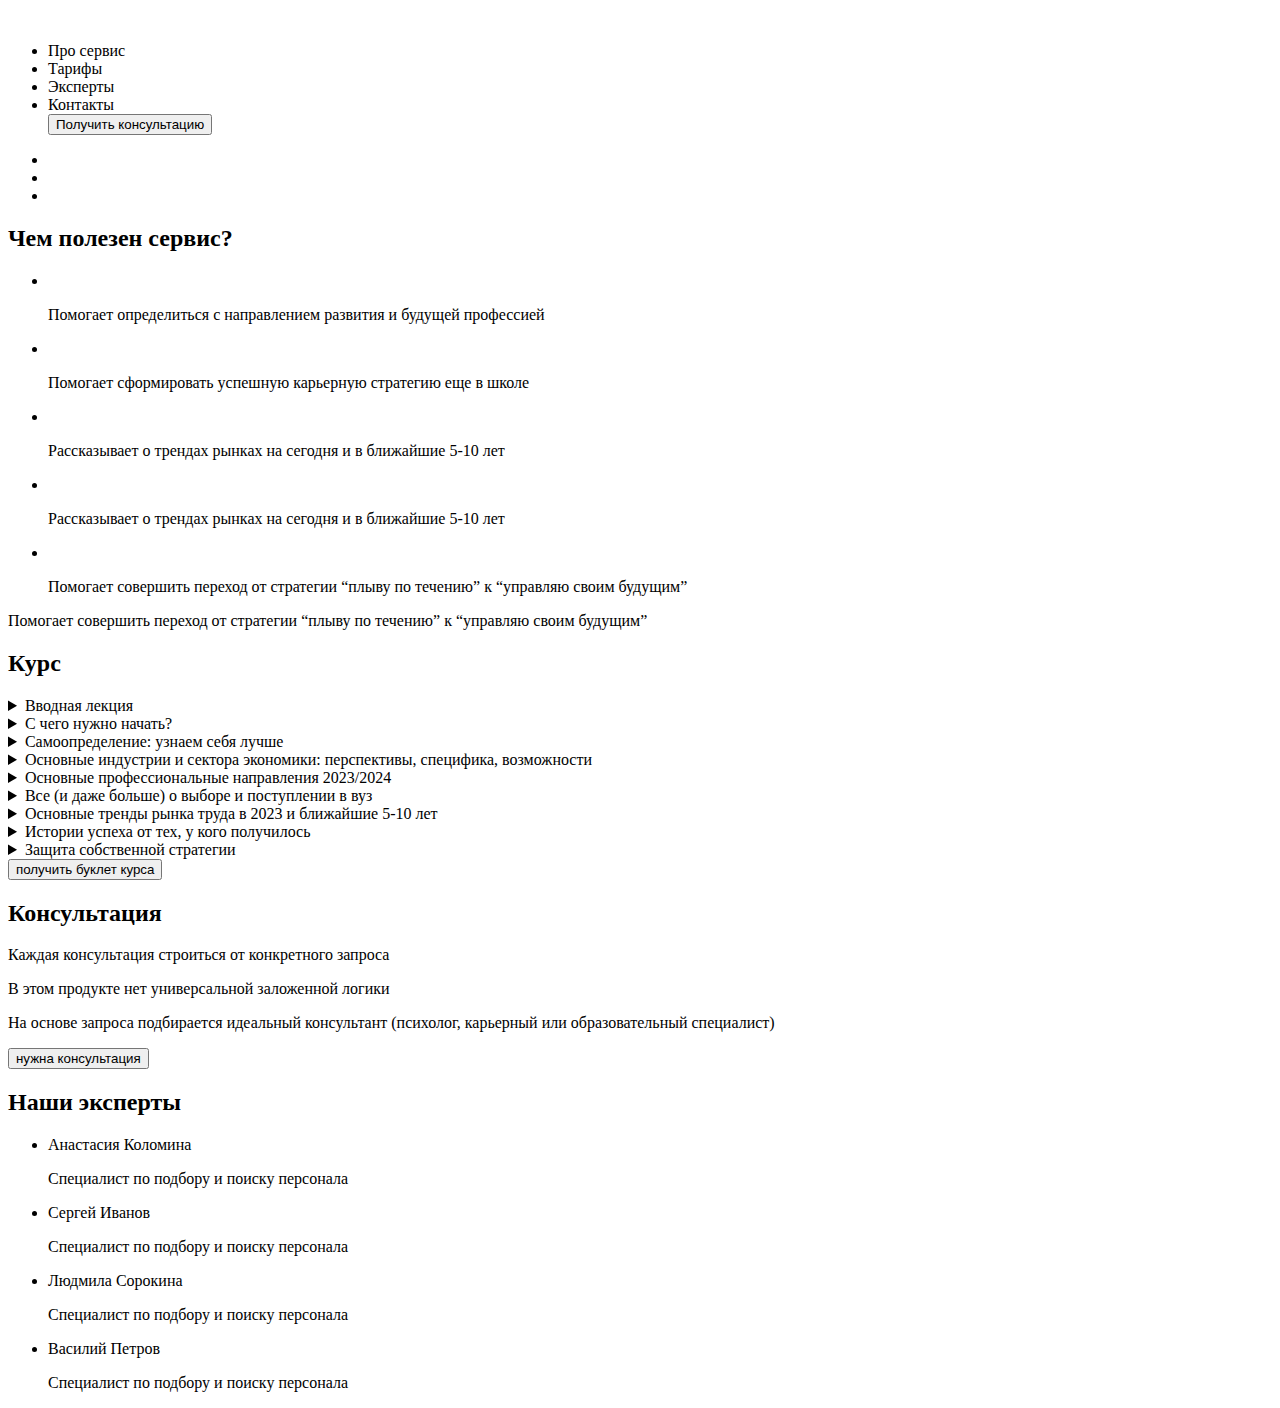
==== index.html @ 1c8dace3 "Add files via upload" ====
<!DOCTYPE html>
<html lang="en">
	<head>
		<meta charset="UTF-8">
		<meta http-equiv="X-UA-Compatible" content="IE=edge">
		<meta name="viewport" content="width=device-width, initial-scale=1.0">
		<title>Builder</title>
		<section class="header-section">
			<header class="page-header">
				<img src="" alt="">
				<ul>
					<li>Про сервис</li>
					<li>Тарифы</li>
					<li>Эксперты</li>
					<li>Контакты</li>
					<button>Получить консультацию</button>
				</ul>
			</header>
			<div>
				<p></p>
				<span></span>
				<ul>
					<li></li>
					<li></li>
					<li></li>
				</ul>
			</div>

		</section>

		<section class="about">
			<h2>Чем полезен сервис?</h2>
			<ul>
				<li>
					<img src="" alt="">
					<p>Помогает определиться
						с направлением развития
						и будущей профессией</p>
				</li>
				<li>
					<img src="" alt="">
					<p>Помогает сформировать успешную карьерную
						стратегию еще в школе</p>
				</li>
				<li>
					<img src="" alt="">
					<p>Рассказывает о трендах
						рынках на сегодня
						и в ближайшие 5-10 лет</p>
				</li>
				<li>
					<img src="" alt="">
					<p>Рассказывает о трендах
						рынках на сегодня
						и в ближайшие 5-10 лет</p>
				</li>
				<li>
					<img src="" alt="">
					<p>Помогает совершить переход
						от стратегии “плыву по течению” к “управляю своим будущим”</p>
				</li>
			</ul>
			<p>Помогает совершить переход
				от стратегии “плыву по течению” к “управляю своим будущим”</p>
		</section>
		<section class="course_info">
			<h2>Курс</h2>
			<div>
				<details>
					<summary>Вводная лекция</summary>
					<p></p>
				</details>
				<details>
					<summary>С чего нужно начать?</summary>
					<p></p>
				</details>
				<details>
					<summary>Самоопределение: узнаем себя лучше</summary>
					<p></p>
				</details>
				<details>
					<summary>Основные индустрии и сектора экономики: перспективы, специфика,
						возможности</summary>
					<p></p>
				</details>
				<details>
					<summary>Основные профессиональные направления 2023/2024</summary>
					<p></p>
				</details>
				<details>
					<summary>Все (и даже больше) о выборе и поступлении в вуз</summary>
					<p></p>
				</details>
				<details>
					<summary>Основные тренды рынка труда в 2023 и ближайшие 5-10 лет</summary>
					<p></p>
				</details>
				<details>
					<summary>Истории успеха от тех, у кого получилось</summary>
					<p></p>
				</details>
				<details>
					<summary>Защита собственной стратегии</summary>
					<p></p>
				</details>
			</div>
			<button>получить буклет курса</button>

		</section>
		<section class="consult">
			<div>
				<h2>Консультация</h2>
				<p>Каждая консультация строиться от конкретного запроса </p>
				<p>В этом продукте нет универсальной заложенной логики </p>
				<p>На основе запроса подбирается идеальный консультант (психолог, карьерный
					или образовательный специалист)</p>
				<button>нужна консультация</button>
			</div>
		</section>
		<section class="experts">
			<h2>Наши эксперты</h2>
			<ul>
				<li>
					<img src="" alt=""><span>Анастасия Коломина</span>
					<p>Специалист по подбору
						и поиску персонала</p>
				</li>
				<li>
					<img src="" alt=""><span>Сергей Иванов</span>
					<p>Специалист по подбору
						и поиску персонала</p>
				</li>
				<li>
					<img src="" alt=""><span>Людмила Сорокина</span>
					<p>Специалист по подбору
						и поиску персонала</p>
				</li>
				<li>
					<img src="" alt=""><span>Василий Петров</span>
					<p>Специалист по подбору
						и поиску персонала</p>
				</li>
			</ul>
		</section>
		<section class="course-tariff"></section>
		<section class="consult-tariff"></section>
		<section class="footer"></section>
	</head>
	<body>

	</body>
</html>
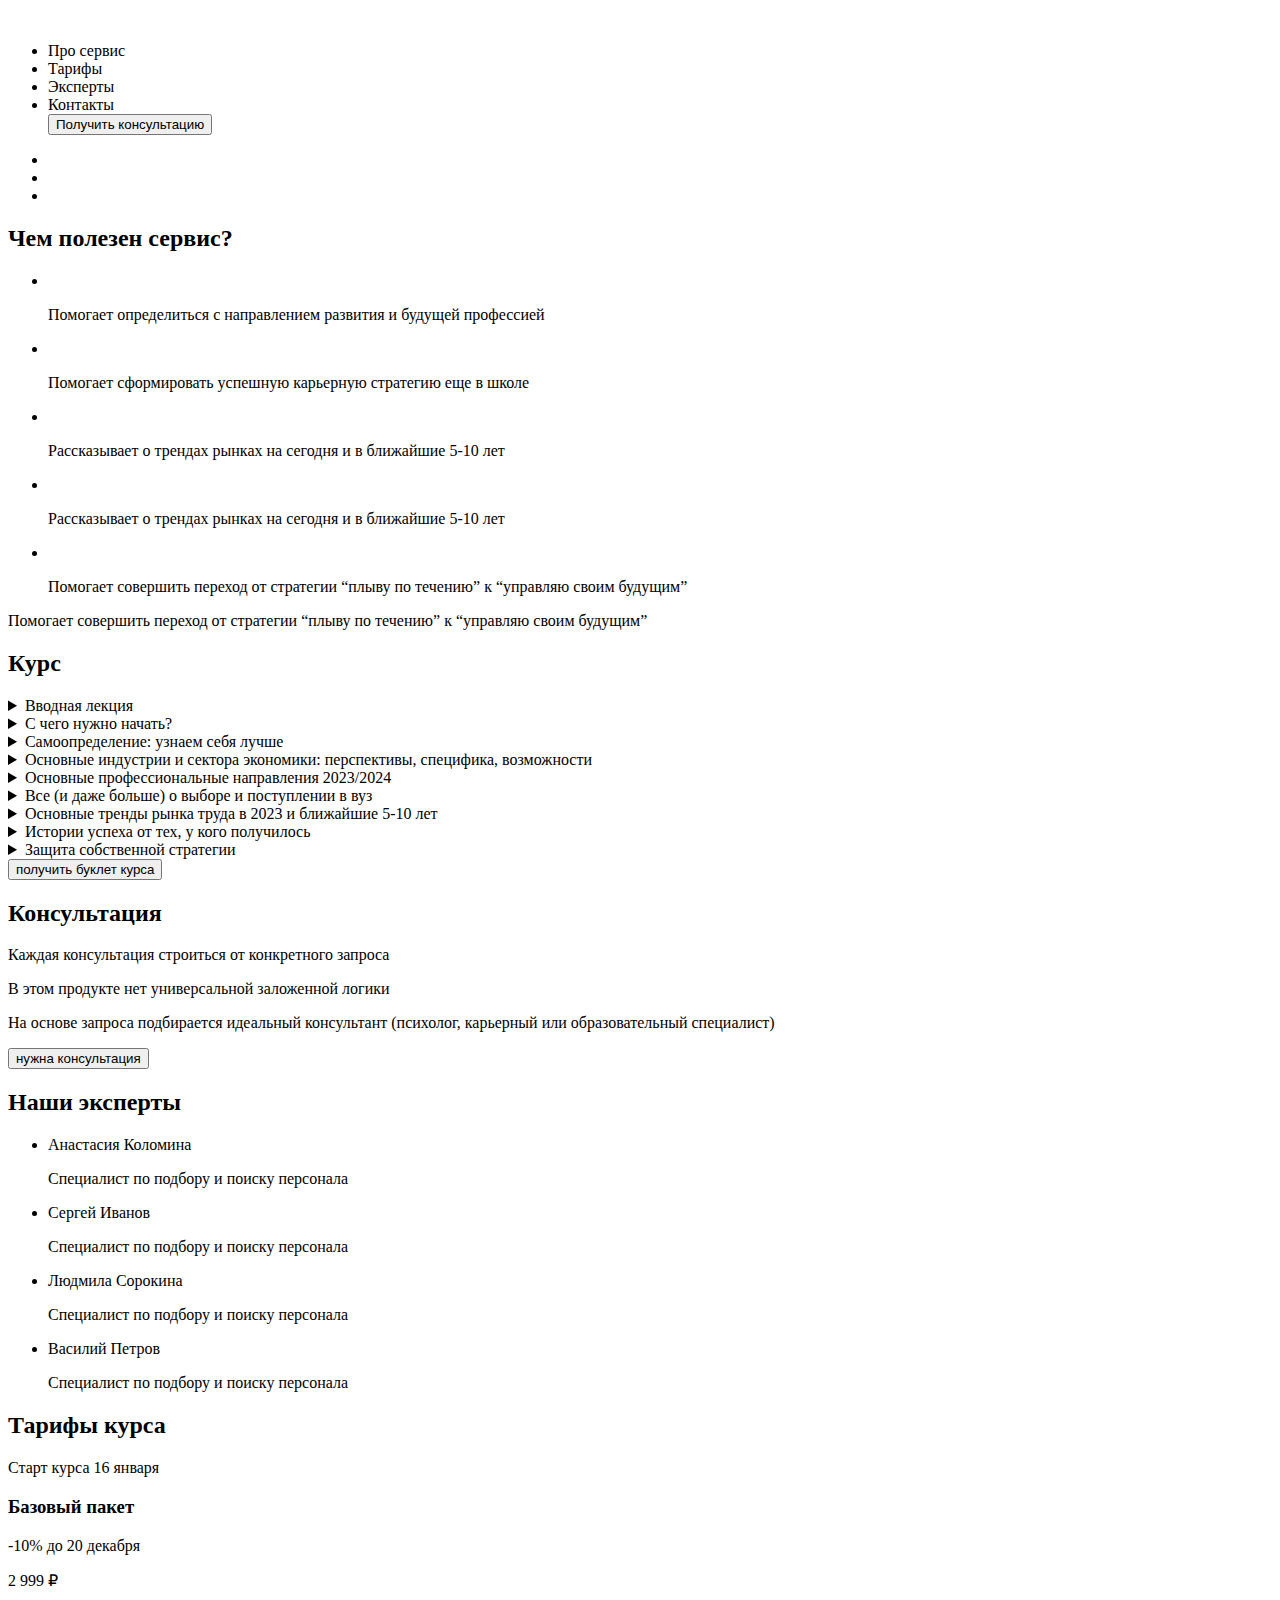
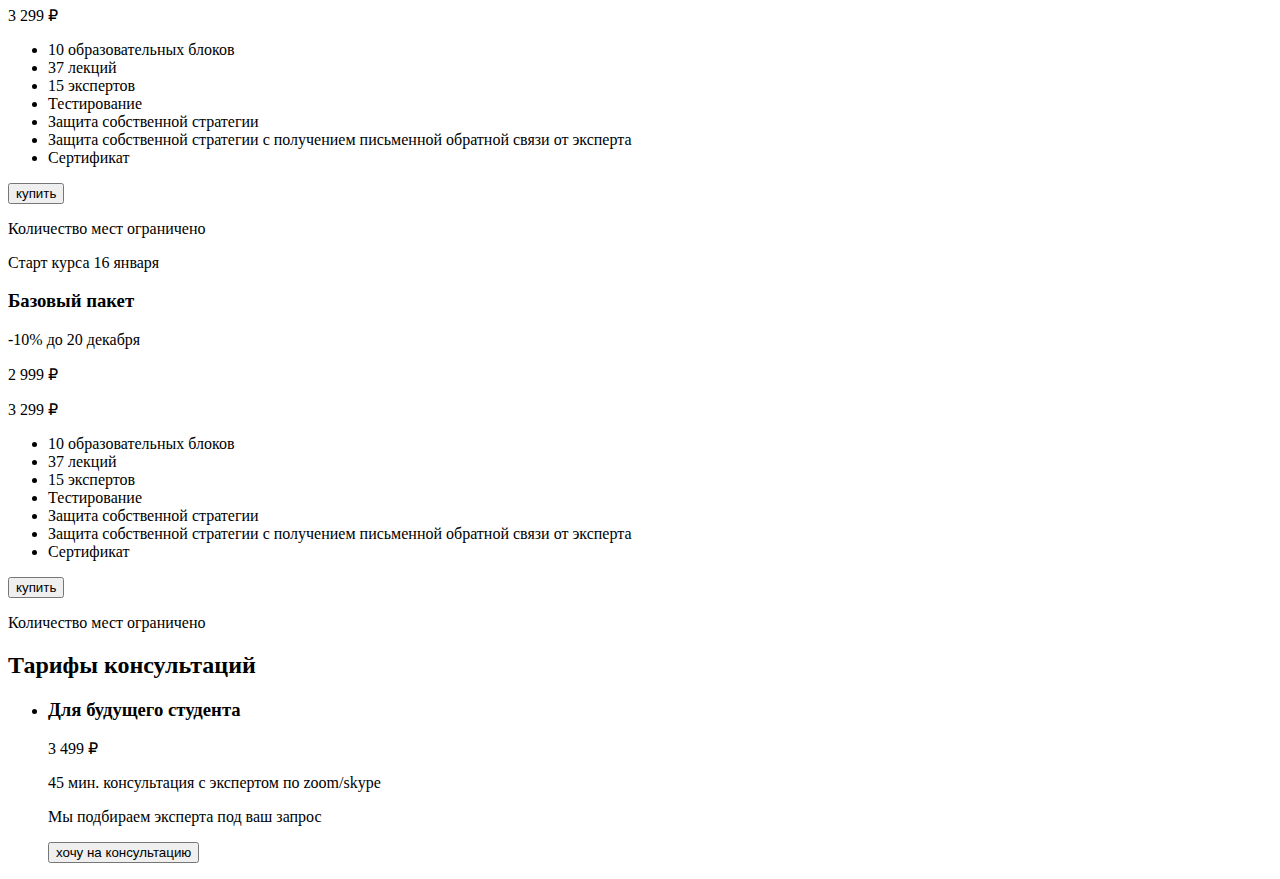
==== commit 1f2678ab: "Update index.html" ====
--- a/index.html
+++ b/index.html
@@ -142,11 +142,60 @@
 				</li>
 			</ul>
 		</section>
-		<section class="course-tariff"></section>
-		<section class="consult-tariff"></section>
+		<section class="course-tariff">
+			<h2>Тарифы курса</h2>
+			
+			<div>
+			<p>Старт курса 16 января</p>
+			<h3>Базовый пакет</h3>
+			<p>-10% до 20 декабря</p>
+			<p>2 999 ₽</p><p>3 299 ₽</p>
+				<ul>
+					<li>10 образовательных блоков</li>
+					<li>37 лекций</li>
+					<li>15 экспертов</li>
+					<li>Тестирование</li>
+					<li>Защита собственной стратегии</li>
+					<li>Защита собственной стратегии с получением письменной обратной связи от эксперта</li>
+					<li>Сертификат</li>
+				</ul>
+				<button>купить</button>
+				<p>Количество мест ограничено</p>
+			</div>
+			<div>
+			<p>Старт курса 16 января</p>
+			<h3>Базовый пакет</h3>
+			<p>-10% до 20 декабря</p>
+			<p>2 999 ₽</p><p>3 299 ₽</p>
+				<ul>
+					<li>10 образовательных блоков</li>
+					<li>37 лекций</li>
+					<li>15 экспертов</li>
+					<li>Тестирование</li>
+					<li>Защита собственной стратегии</li>
+					<li>Защита собственной стратегии с получением письменной обратной связи от эксперта</li>
+					<li>Сертификат</li>
+				</ul>
+				<button>купить</button>
+				<p>Количество мест ограничено</p>
+			</div>
+			
+		</section>
+		<section class="consult-tariff">
+			<h2>Тарифы консультаций</h2>
+			<ul>
+				<li>
+					<h3>Для будущего студента</h3>
+					<p>3 499 ₽</p>
+					<p>45 мин. консультация с экспертом по zoom/skype</p>
+					<p>Мы подбираем эксперта под ваш запрос</p>
+					<button>хочу на консультацию</button>
+				</li>
+			</ul>
+		</section>
 		<section class="footer"></section>
 	</head>
 	<body>
 
 	</body>
-</html>+</html>
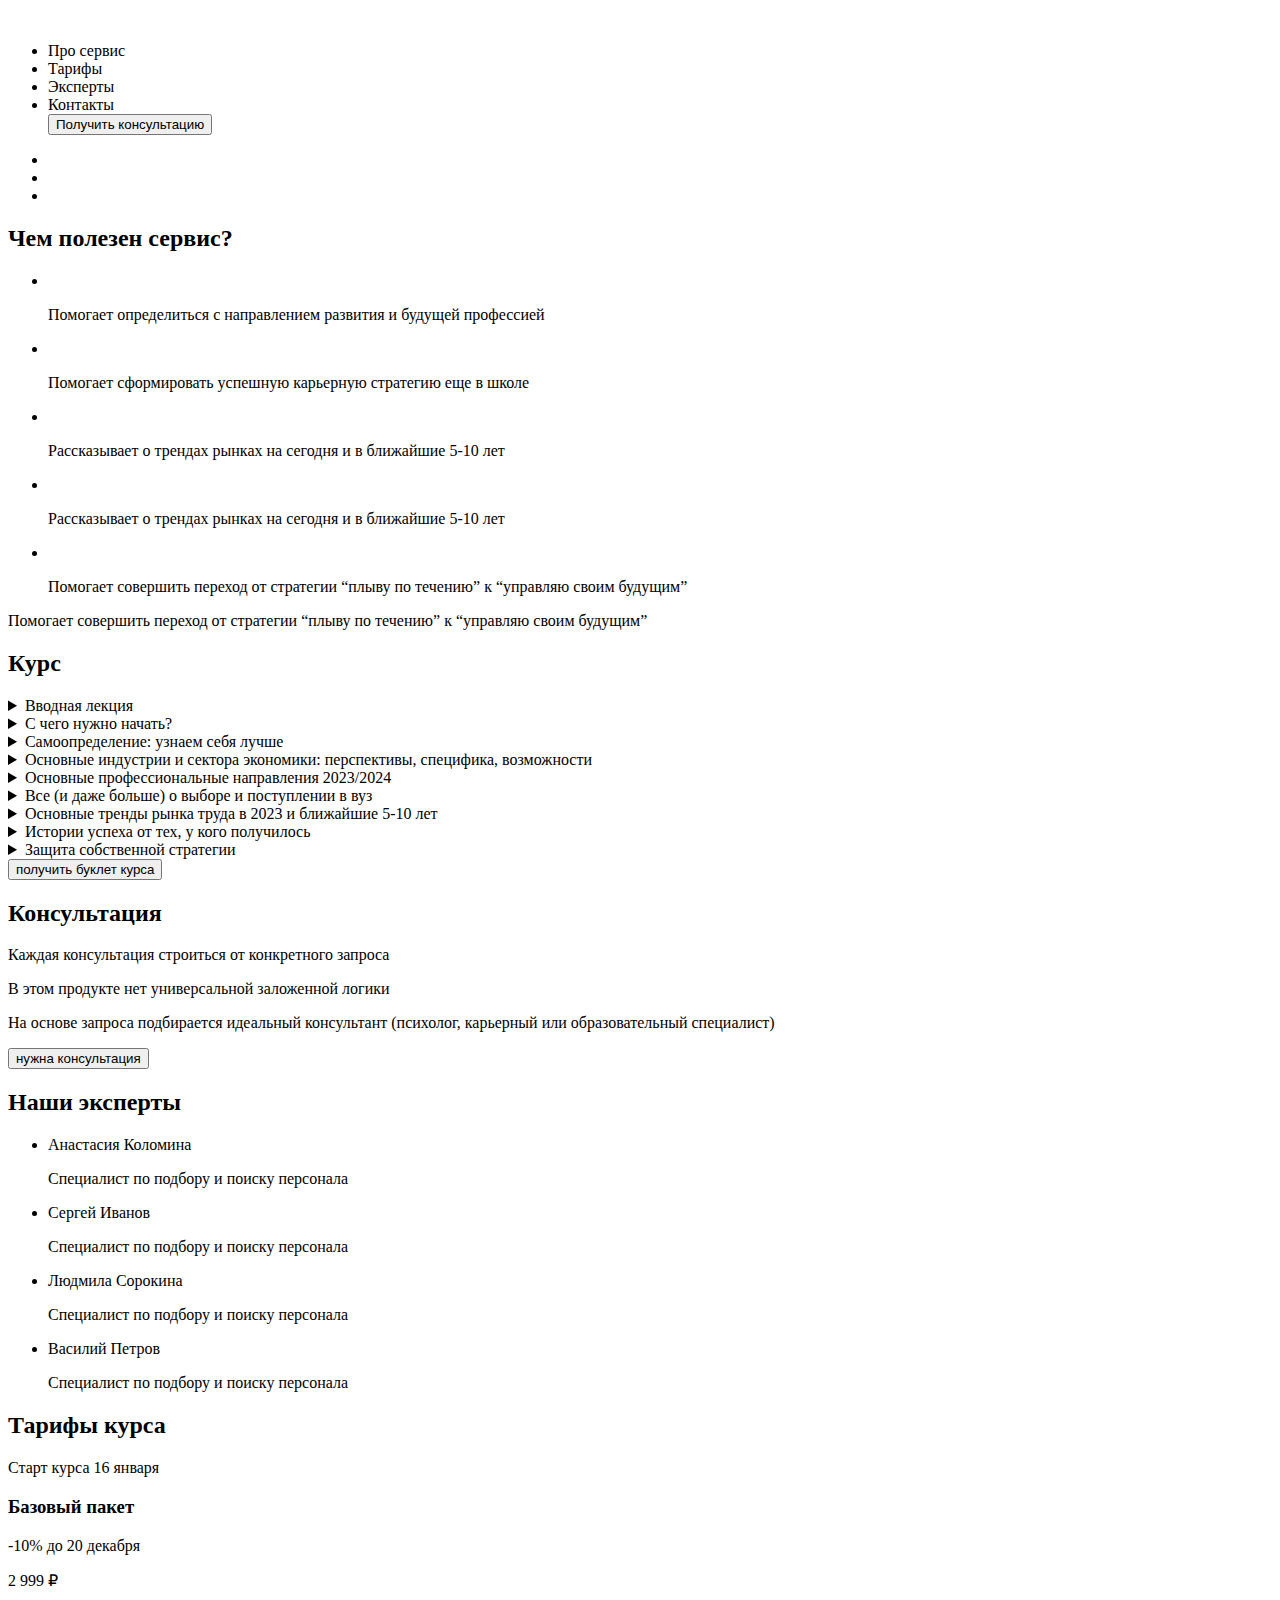
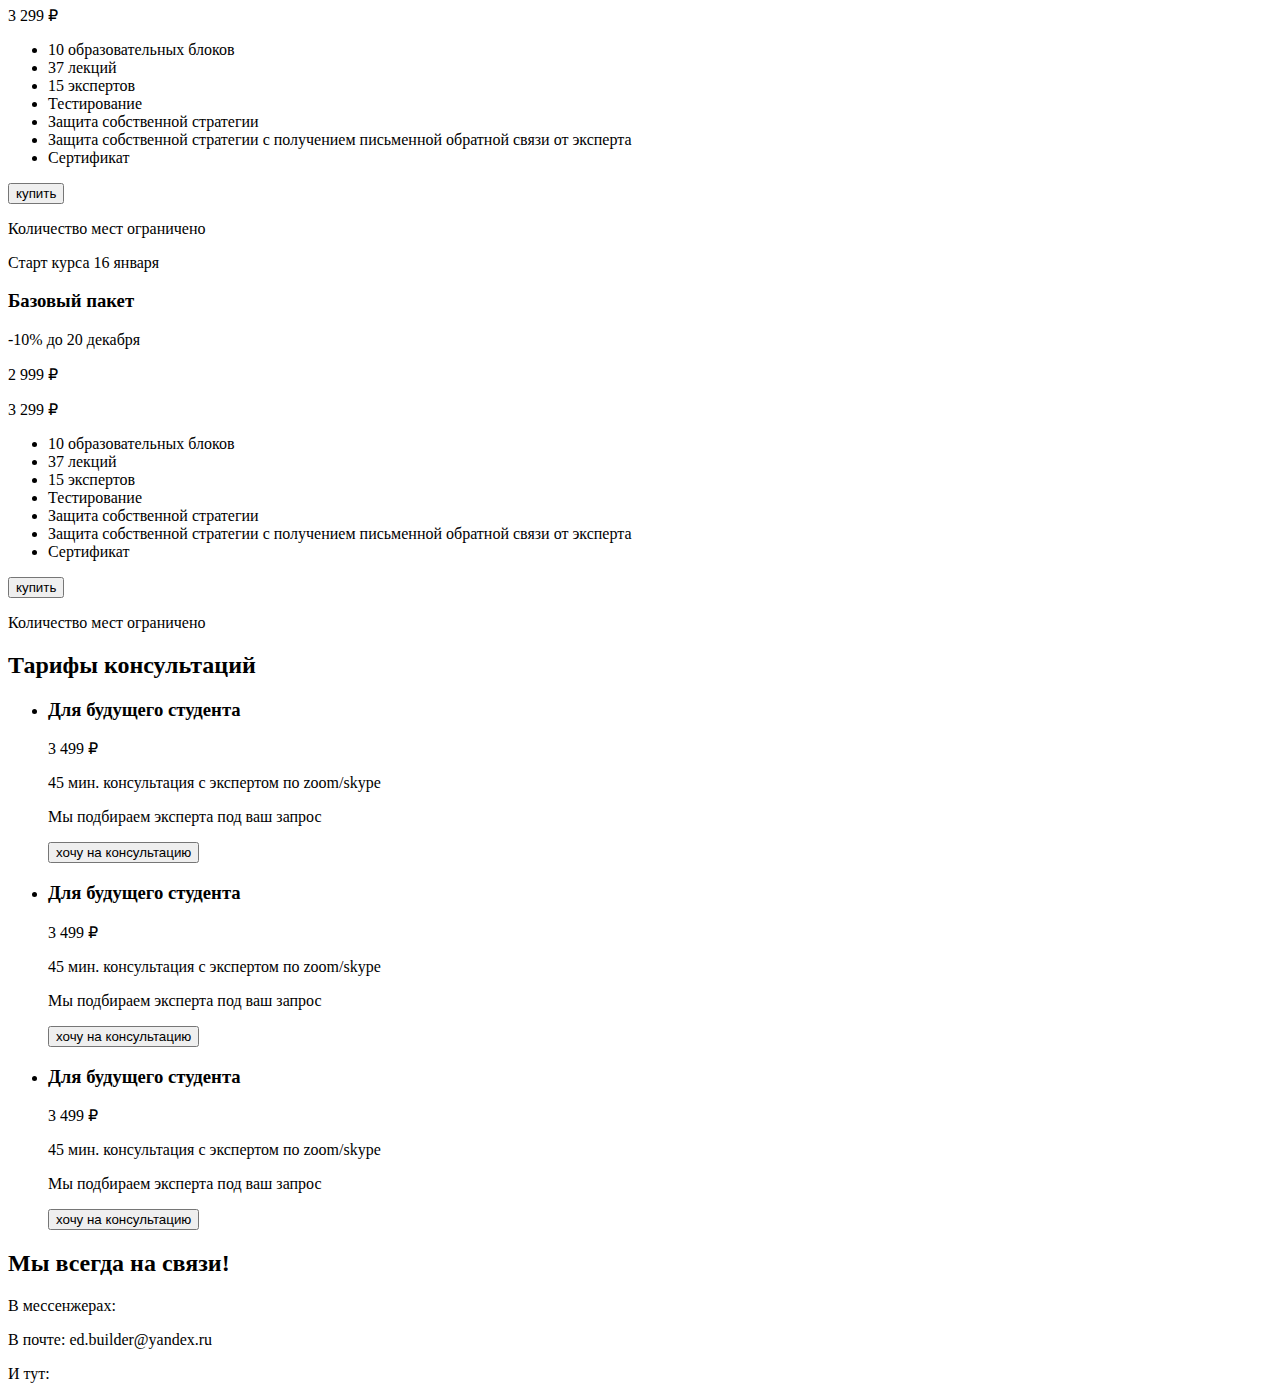
==== commit 5d71f240: "Update index.html" ====
--- a/index.html
+++ b/index.html
@@ -191,9 +191,37 @@
 					<p>Мы подбираем эксперта под ваш запрос</p>
 					<button>хочу на консультацию</button>
 				</li>
+				<li>
+					<h3>Для будущего студента</h3>
+					<p>3 499 ₽</p>
+					<p>45 мин. консультация с экспертом по zoom/skype</p>
+					<p>Мы подбираем эксперта под ваш запрос</p>
+					<button>хочу на консультацию</button>
+				</li>
+				<li>
+					<h3>Для будущего студента</h3>
+					<p>3 499 ₽</p>
+					<p>45 мин. консультация с экспертом по zoom/skype</p>
+					<p>Мы подбираем эксперта под ваш запрос</p>
+					<button>хочу на консультацию</button>
+				</li>
 			</ul>
-		</section>
-		<section class="footer"></section>
+			<div>
+				<div></div>
+				<div></div>
+				<div></div>
+				<div></div>
+				<div></div>
+				<div></div>
+				<div></div>
+			</div>
+		</section>
+		<section class="footer">
+			<h2>Мы всегда на связи!</h2>
+			<p>В мессенжерах:</p>
+			<p>В почте: ed.builder@yandex.ru</p>
+			<p>И тут:</p>
+		</section>
 	</head>
 	<body>
 
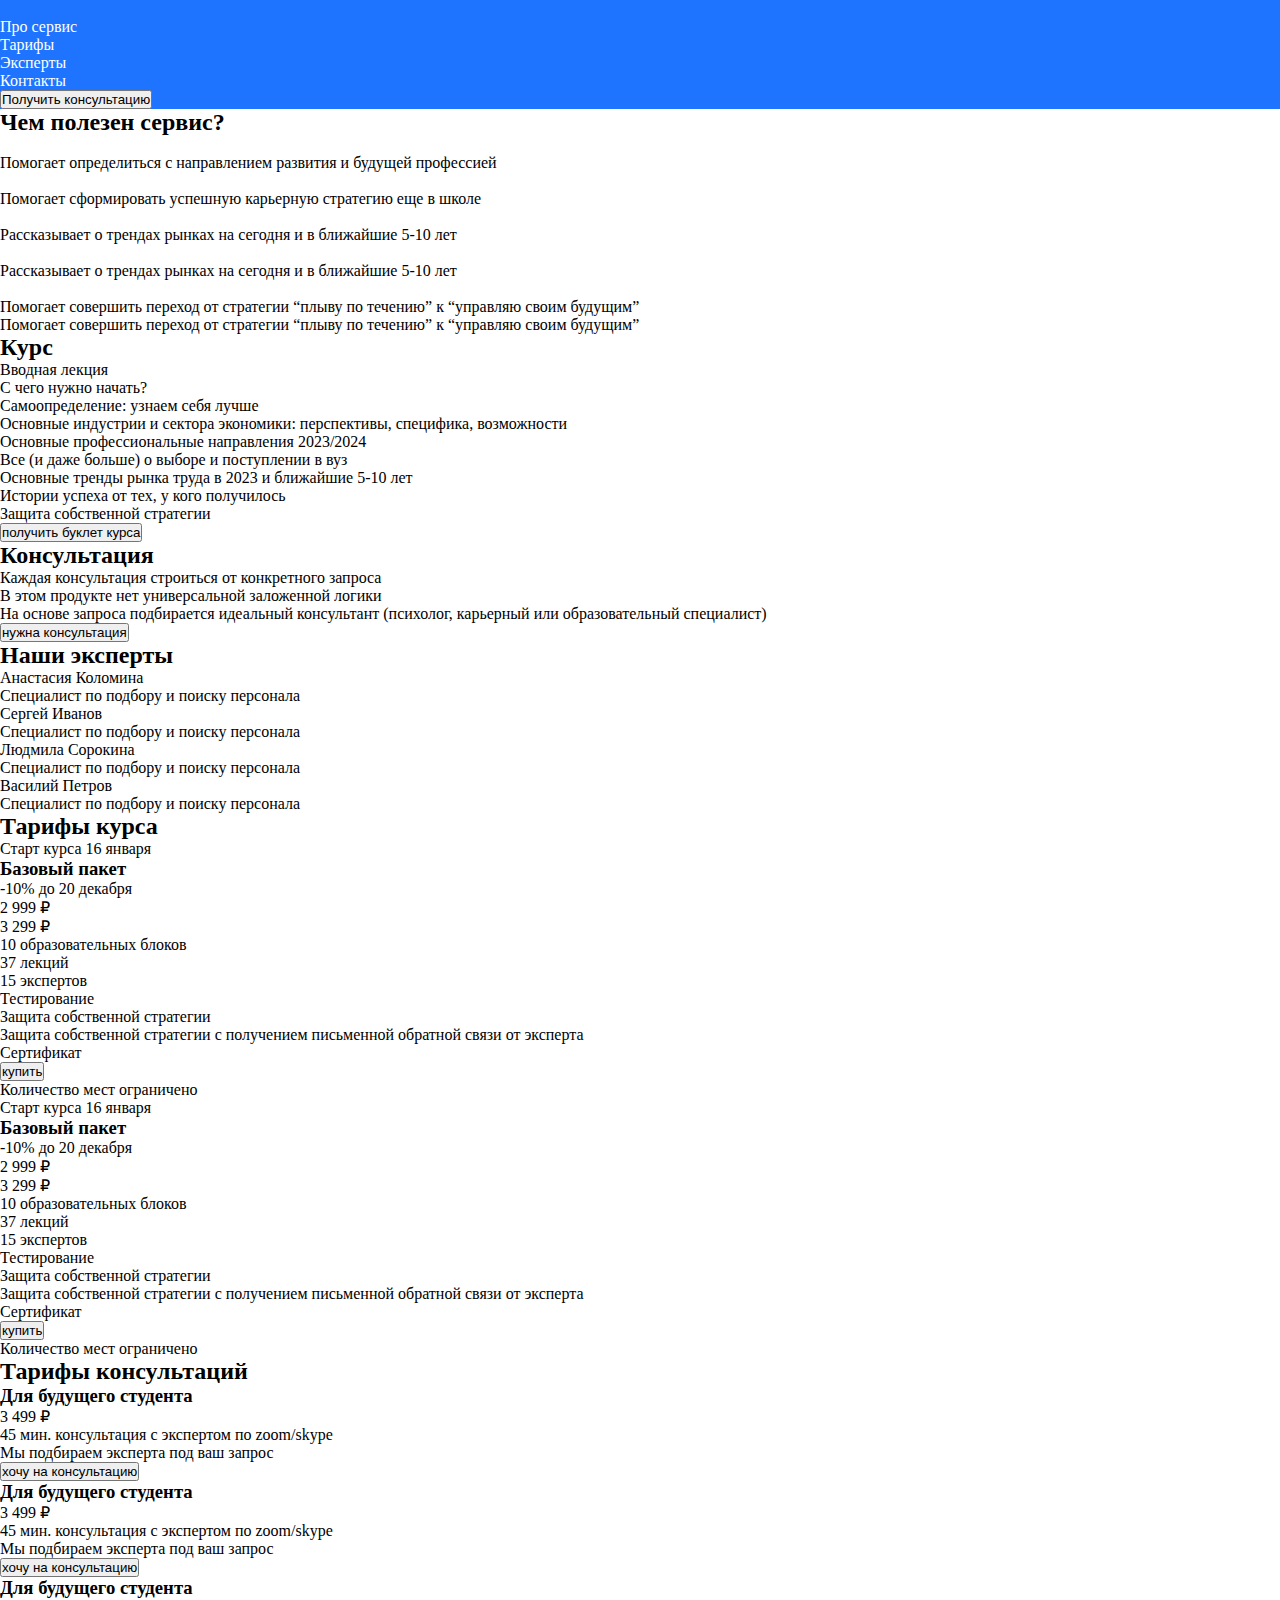
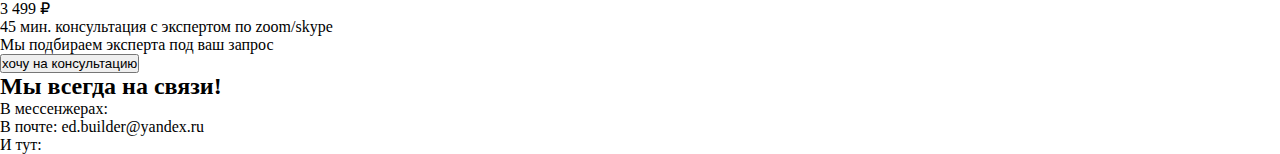
==== commit 2bff705a: "Update index.html" ====
--- a/index.html
+++ b/index.html
@@ -5,8 +5,13 @@
 		<meta http-equiv="X-UA-Compatible" content="IE=edge">
 		<meta name="viewport" content="width=device-width, initial-scale=1.0">
 		<title>Builder</title>
+		<link rel="stylesheet" href="style.css">
+		</head>
+	<body>
 		<section class="header-section">
+			<div class="header-wrapper">
 			<header class="page-header">
+				
 				<img src="" alt="">
 				<ul>
 					<li>Про сервис</li>
@@ -25,7 +30,7 @@
 					<li></li>
 				</ul>
 			</div>
-
+				</div>
 		</section>
 
 		<section class="about">
@@ -222,8 +227,7 @@
 			<p>В почте: ed.builder@yandex.ru</p>
 			<p>И тут:</p>
 		</section>
-	</head>
-	<body>
+	
 
 	</body>
 </html>
--- a/style.css
+++ b/style.css
@@ -0,0 +1,11 @@
+*{
+padding:0;
+margin:0;
+list-style:none;
+}
+
+/*header-section*/
+.header-section{
+background-color:#1E73FF;
+color:#fff;
+}
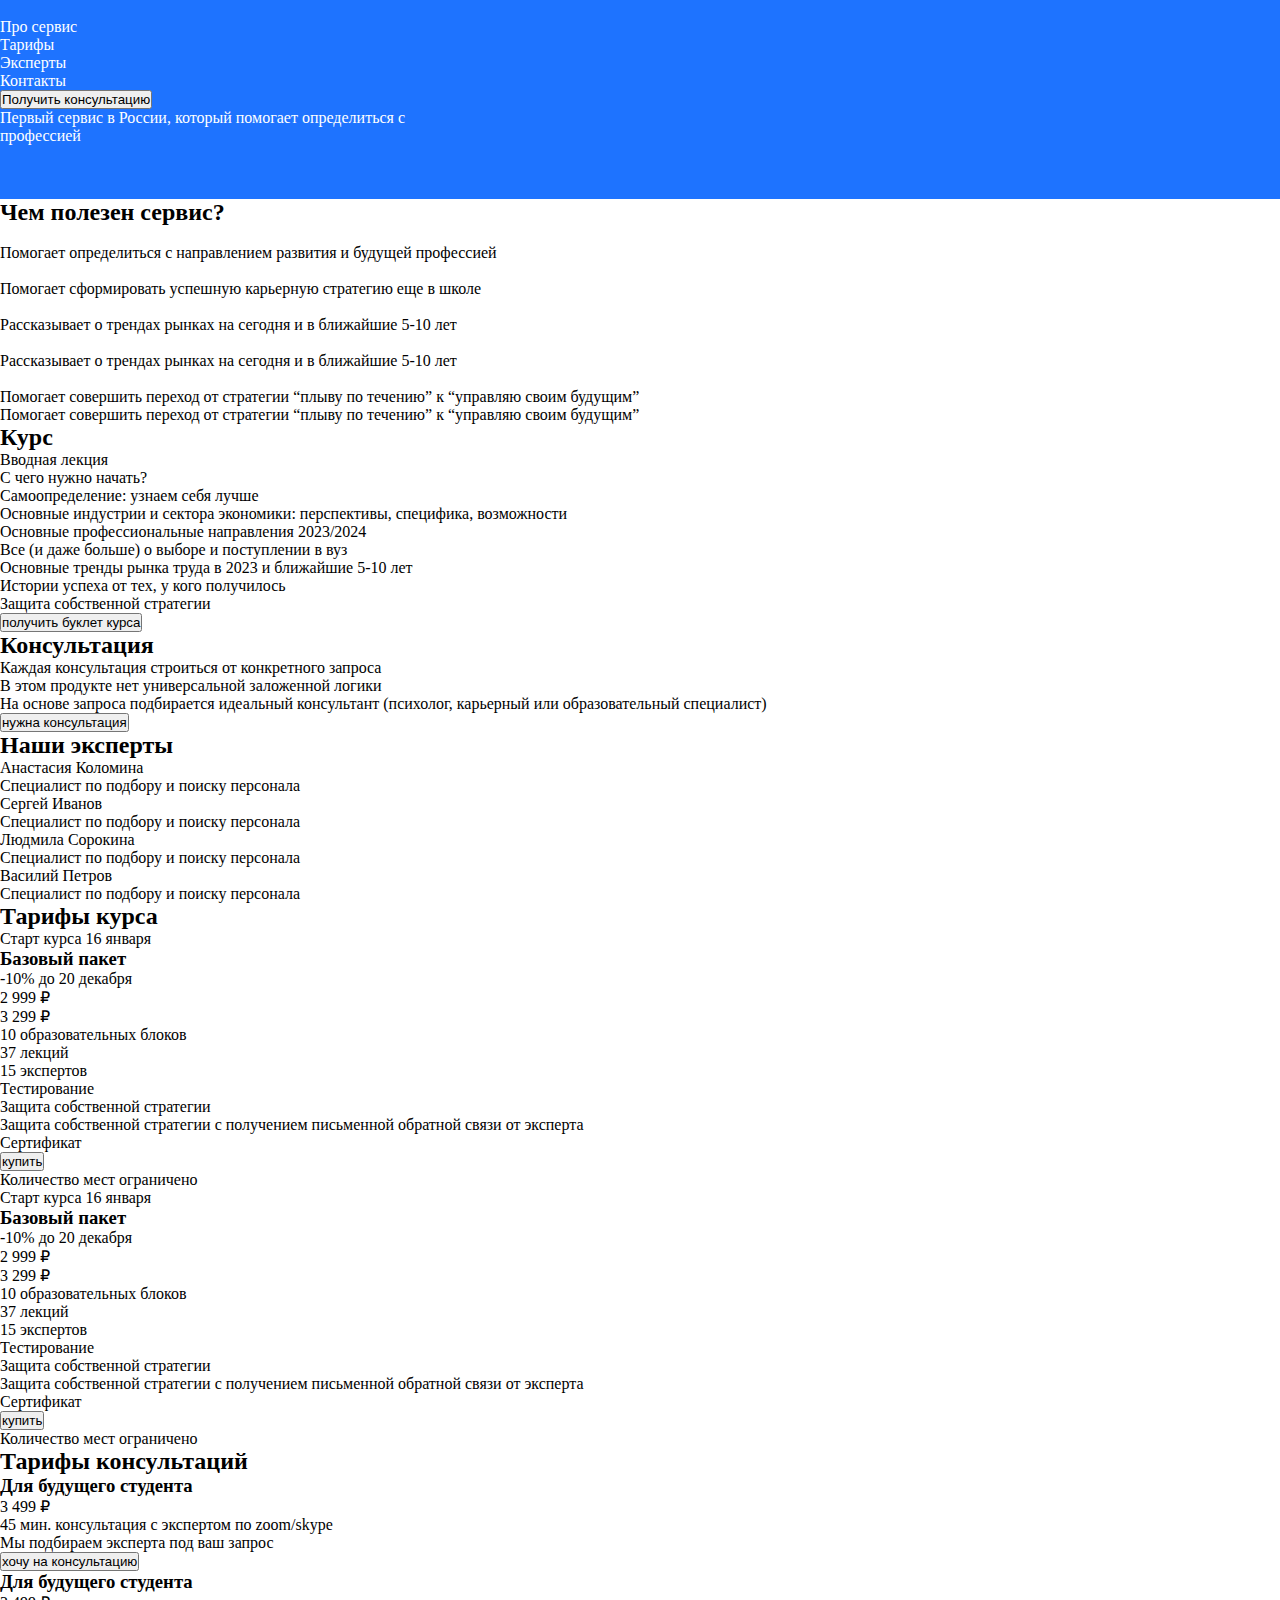
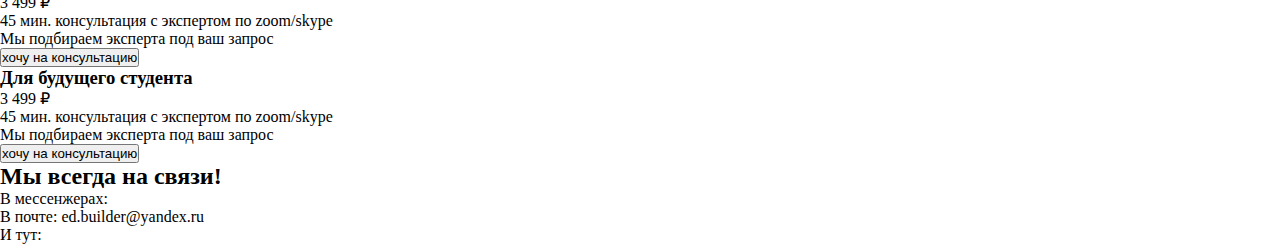
==== commit c23f22e6: "Update index.html" ====
--- a/index.html
+++ b/index.html
@@ -12,22 +12,24 @@
 			<div class="header-wrapper">
 			<header class="page-header">
 				
-				<img src="" alt="">
+				<img src="" alt="" class="header_logo">
 				<ul>
 					<li>Про сервис</li>
 					<li>Тарифы</li>
 					<li>Эксперты</li>
 					<li>Контакты</li>
-					<button>Получить консультацию</button>
+          <li><button class="header_consult_button">Получить консультацию</button></li>
 				</ul>
 			</header>
 			<div>
-				<p></p>
-				<span></span>
-				<ul>
-					<li></li>
-					<li></li>
-					<li></li>
+				<p class="promo_start">Первый сервис
+в России, 
+который помогает определиться с </p>
+				<span class="promo_end">профессией</span>
+				<ul>
+					<li><img src="" alt="" class="header_img"></li>
+					<li><img src="" alt="" class="header_img"></li>
+					<li><img src="" alt="" class="header_img"></li>
 				</ul>
 			</div>
 				</div>
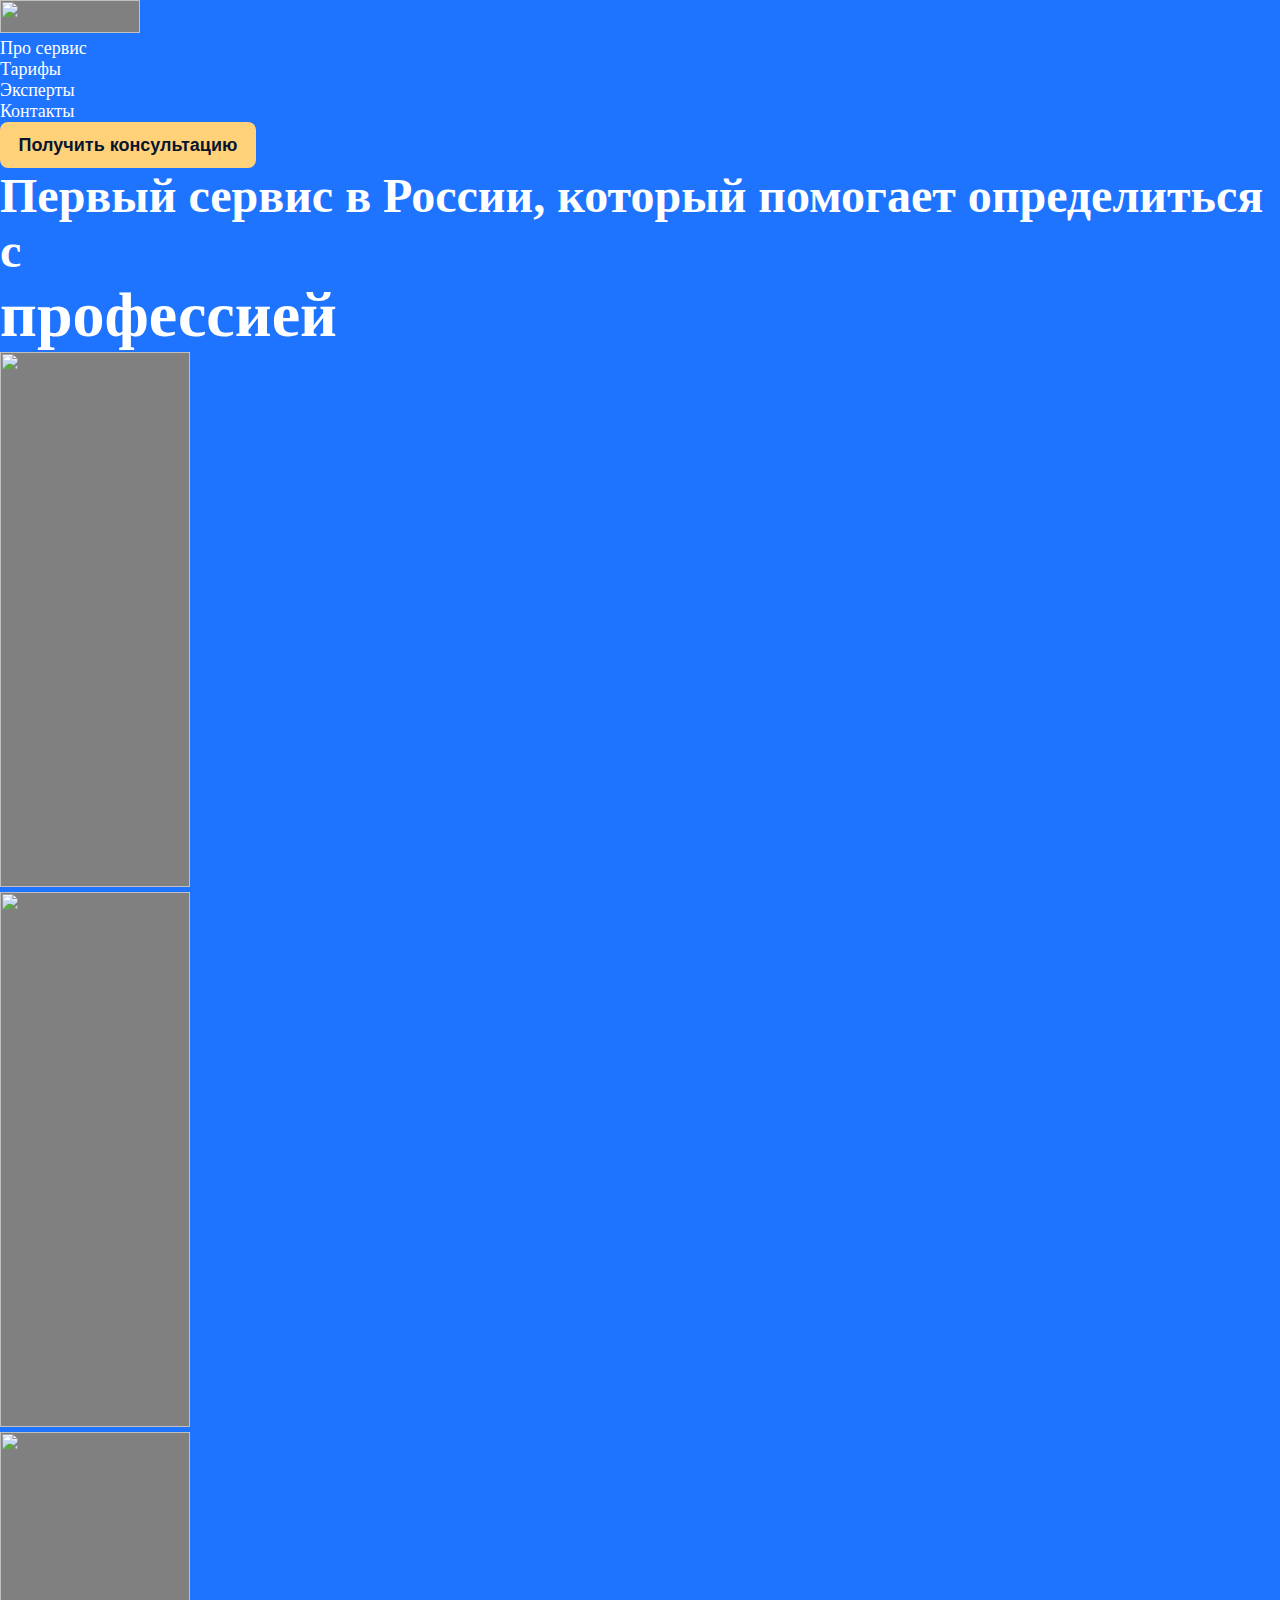
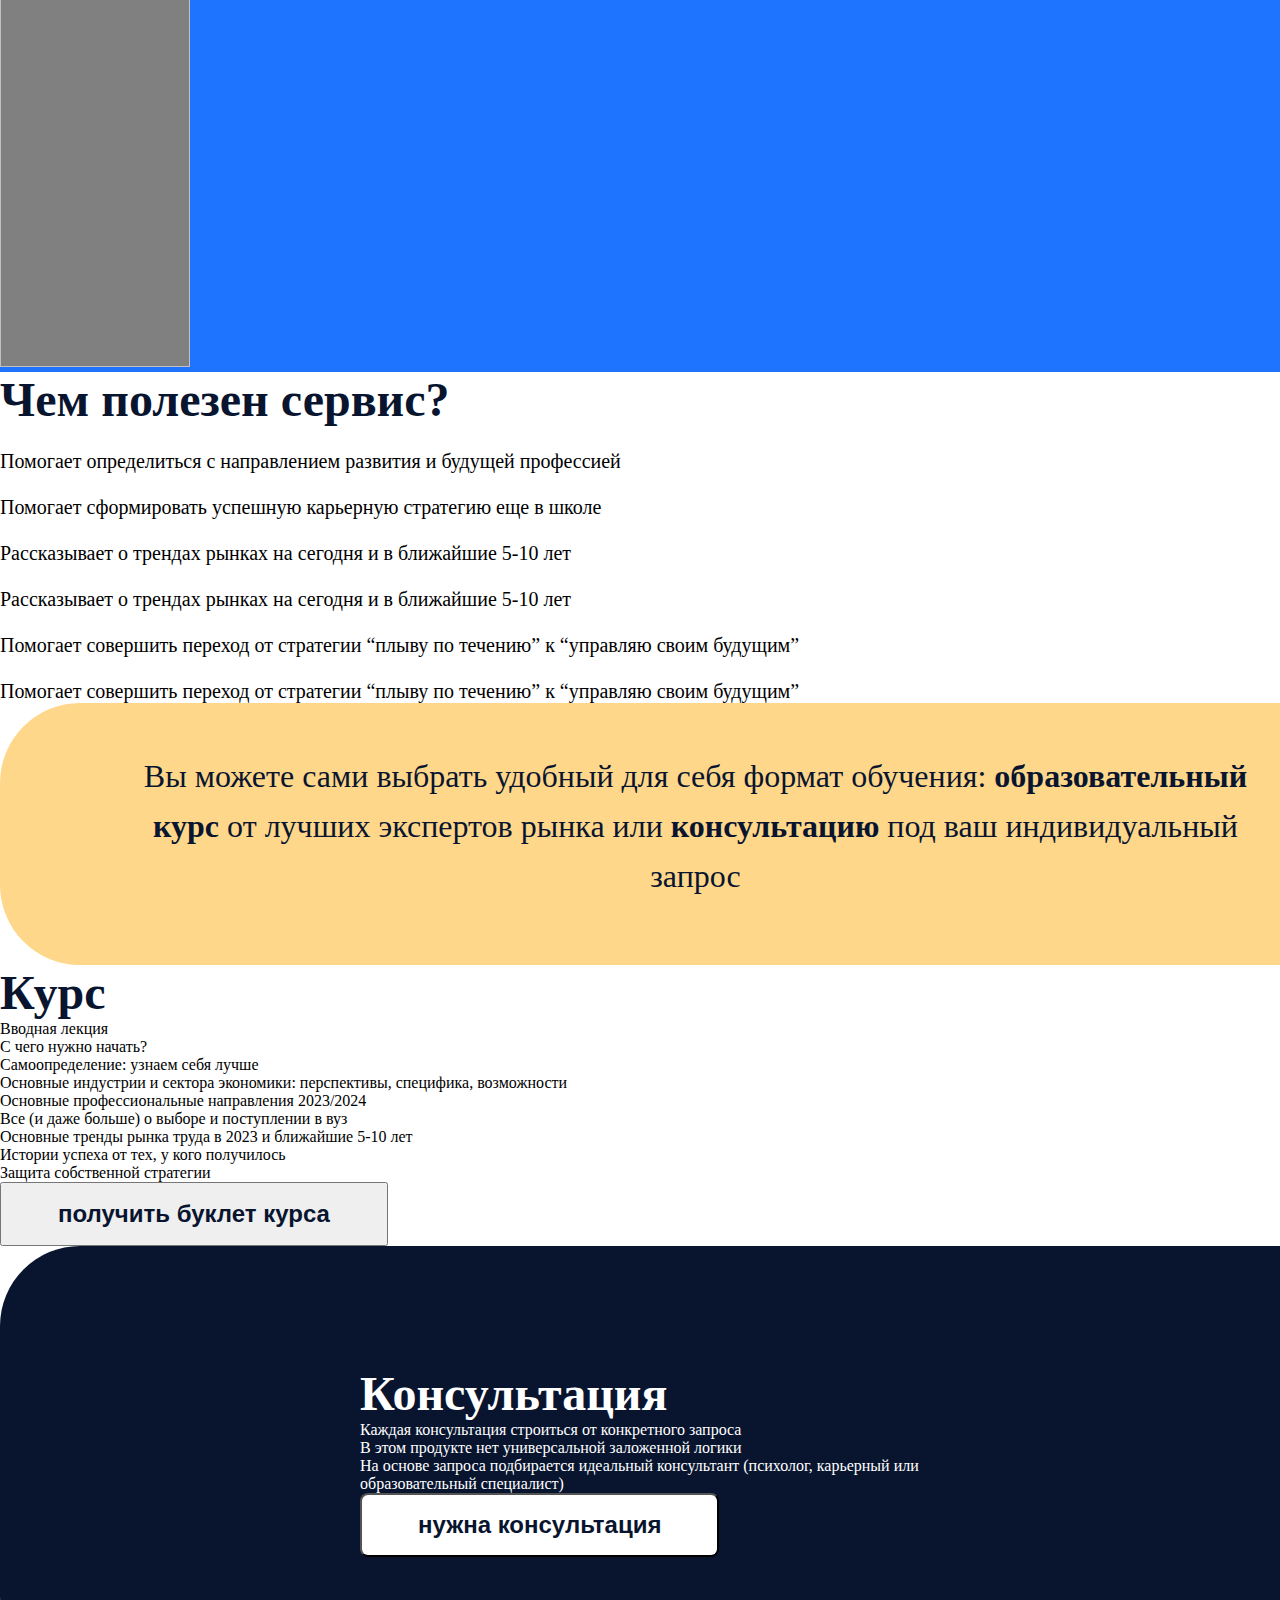
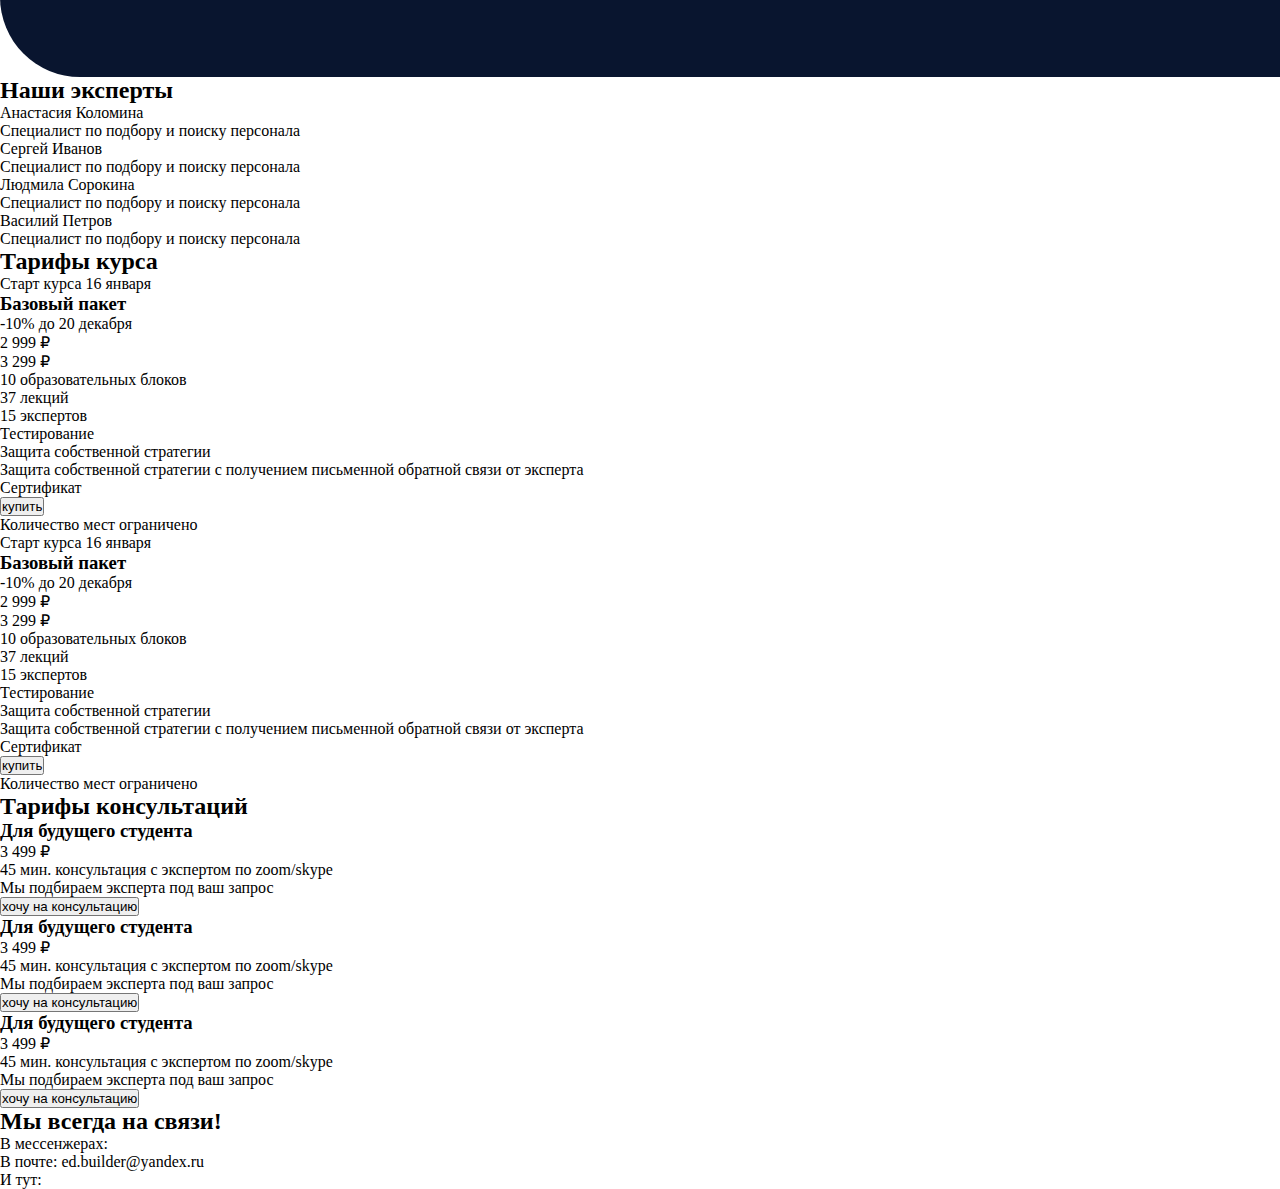
==== commit 3d59fb18: "Add files via upload" ====
--- a/index.html
+++ b/index.html
@@ -36,42 +36,47 @@
 		</section>
 
 		<section class="about">
-			<h2>Чем полезен сервис?</h2>
-			<ul>
-				<li>
+			<h2 class="about_header">Чем полезен сервис?</h2>
+			<ul class="advantages_list">
+				<li class="advantages_list_item">
 					<img src="" alt="">
 					<p>Помогает определиться
 						с направлением развития
 						и будущей профессией</p>
 				</li>
-				<li>
+				<li class="advantages_list_item">
 					<img src="" alt="">
 					<p>Помогает сформировать успешную карьерную
 						стратегию еще в школе</p>
 				</li>
-				<li>
+				<li class="advantages_list_item">
 					<img src="" alt="">
 					<p>Рассказывает о трендах
 						рынках на сегодня
 						и в ближайшие 5-10 лет</p>
 				</li>
-				<li>
+				<li class="advantages_list_item">
 					<img src="" alt="">
 					<p>Рассказывает о трендах
 						рынках на сегодня
 						и в ближайшие 5-10 лет</p>
 				</li>
-				<li>
+				<li class="advantages_list_item">
 					<img src="" alt="">
 					<p>Помогает совершить переход
 						от стратегии “плыву по течению” к “управляю своим будущим”</p>
 				</li>
+        <li class="advantages_list_item">
+					<img src="" alt="">
+					<p>Помогает совершить переход
+						от стратегии “плыву по течению” к “управляю своим будущим”</p>
+				</li>
 			</ul>
-			<p>Помогает совершить переход
-				от стратегии “плыву по течению” к “управляю своим будущим”</p>
+      <div class="about_promo"><p>Вы можете сами выбрать удобный для себя формат обучения:
+<strong>образовательный курс</strong> от лучших экспертов рынка или <strong>консультацию</strong> под ваш индивидуальный запрос</p></div>
 		</section>
 		<section class="course_info">
-			<h2>Курс</h2>
+			<h2 class="course_info-header">Курс</h2>
 			<div>
 				<details>
 					<summary>Вводная лекция</summary>
@@ -111,17 +116,17 @@
 					<p></p>
 				</details>
 			</div>
-			<button>получить буклет курса</button>
+			<button class="course_info-btn">получить буклет курса</button>
 
 		</section>
 		<section class="consult">
-			<div>
-				<h2>Консультация</h2>
+			<div class="consult-text_content-container">
+				<h2 class="consult-text_content-header">Консультация</h2>
 				<p>Каждая консультация строиться от конкретного запроса </p>
 				<p>В этом продукте нет универсальной заложенной логики </p>
 				<p>На основе запроса подбирается идеальный консультант (психолог, карьерный
 					или образовательный специалист)</p>
-				<button>нужна консультация</button>
+				<button class="consult-btn">нужна консультация</button>
 			</div>
 		</section>
 		<section class="experts">
@@ -232,4 +237,4 @@
 	
 
 	</body>
-</html>
+</html>--- a/style.css
+++ b/style.css
@@ -1,11 +1,125 @@
-*{
-padding:0;
-margin:0;
-list-style:none;
+* {
+	padding: 0;
+	margin: 0;
+	list-style: none;
 }
 
 /*header-section*/
-.header-section{
-background-color:#1E73FF;
-color:#fff;
+.header-section {
+	background-color: #1E73FF;
+	color: #fff;
+	font-size: 18px;
 }
+
+.header_logo {
+	background-color: grey;
+	width: 140px;
+	height: 33px;
+}
+
+.header_img {
+	width: 190px;
+	height: 535px;
+	background-color: grey;
+}
+
+.header_consult_button {
+	border: none;
+	width: 256px;
+	height: 46px;
+	background: #FFD179;
+	border-radius: 8px;
+	color: #09152F;
+	font-weight: 700;
+	font-size: 18px;
+}
+
+.promo_start {
+	font-weight: 700;
+	font-size: 48px;
+}
+
+.promo_end {
+	font-weight: 700;
+	font-size: 64px;
+}
+
+
+/*section-about*/
+.about_header {
+	color: #09152F;
+	font-weight: 700;
+	font-size: 48px;
+}
+
+.advantages_list_item {
+	font-weight: 400;
+	font-size: 20px;
+}
+
+.about_promo {
+	background-color: #FFD78A;
+	width: 1150px;
+	height: 214px;
+	border-radius: 80px;
+	padding-top: 48px;
+	padding-left: 121px;
+	padding-right: 121px;
+}
+
+.about_promo p {
+	width: 1149px;
+	height: 150px;
+	font-weight: 400;
+	line-height: 50px;
+	font-size: 32px;
+	text-align: center;
+	color: #09152F;
+}
+
+
+/*section course_info*/
+.course_info-header {
+	font-weight: 700;
+	font-size: 48px;
+	color: #09152F;
+}
+
+.course_info-btn {
+	font-weight: 700;
+	font-size: 24px;
+	color: #09152F;
+	padding: 16px 56px;
+}
+
+/*section consult*/
+.consult {
+	background: #09152F;
+	border-radius: 80px 0px 0px 80px;
+	padding: 120px 360px;
+}
+
+.consult-text_content-container {
+	color: #ffffff;
+}
+
+.consult-text_content-header {
+	font-weight: 700;
+	font-size: 48px;
+}
+
+.consult-text_content {
+	font-weight: 400;
+	font-size: 30px;
+}
+
+.consult-btn {
+	background: #FFFFFF;
+	border-radius: 8px;
+	padding: 16px 56px;
+	font-weight: 700;
+	font-size: 24px;
+	color: #09152F;
+}
+
+/*section experts*/